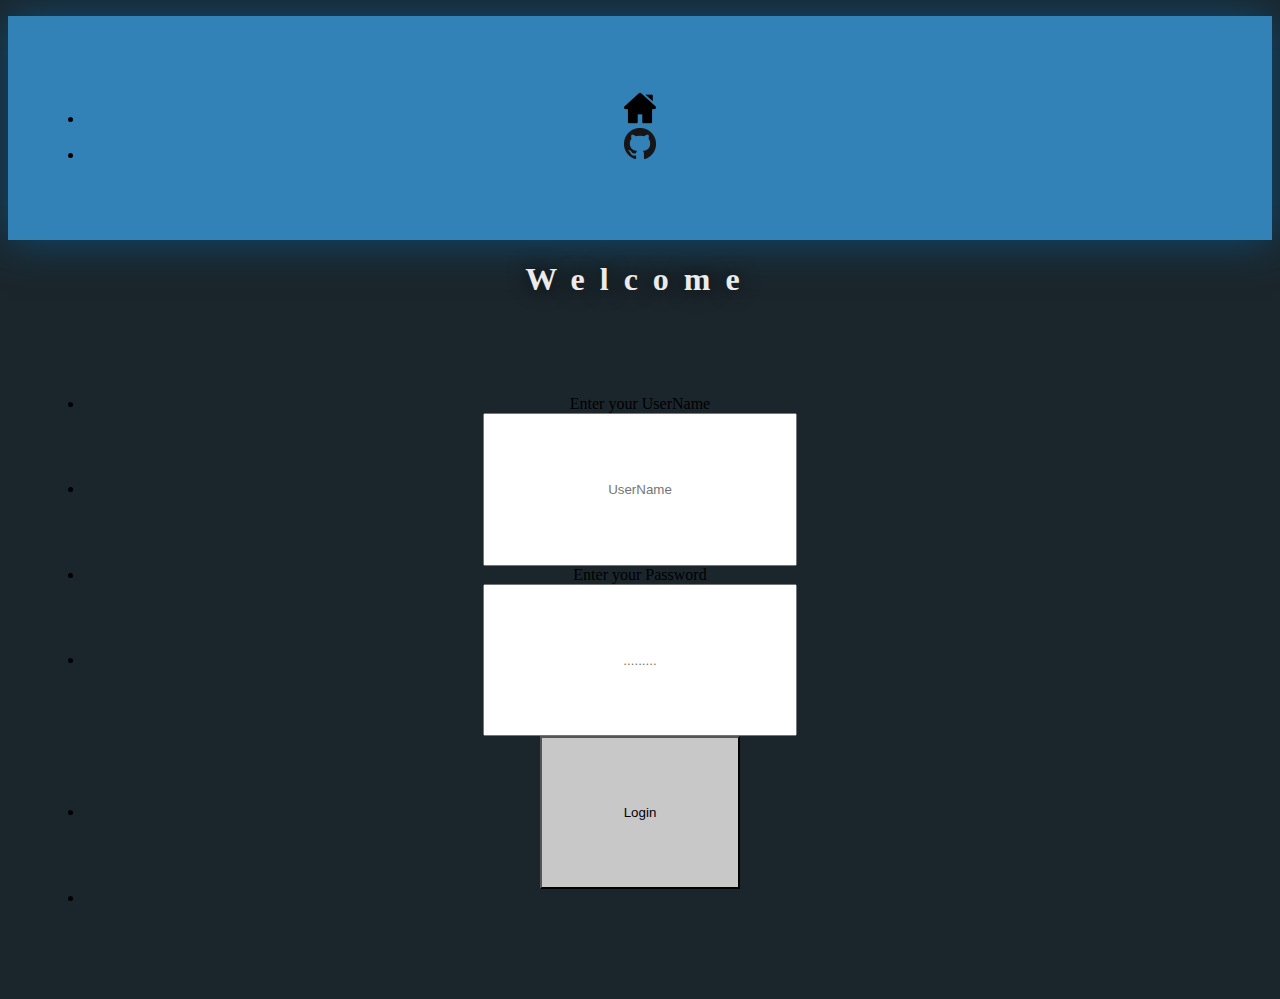
==== HTML Version/login.html @ fbc04cf9 "Fixed JS login;; Now it actually works!" ====
<!DOCTYPE html>
<html lang="en">
    <head>
        <meta charset="UTF-8">
        <meta name="viewport" content="width=device-width, initial-scale=1.0">
        <!--Linking CSS Files for Styling and JQuery from Google via CDN!-->
        <link rel="stylesheet" href="mvp.css">
        <link rel="stylesheet" href="custom.css">
        <!--<script src="https://ajax.googleapis.com/ajax/libs/jquery/3.4.1/jquery.min.js"></script>-->
        <!--Title-->
        <title>Login</title>
    </head>

    <script>
        //Used to check if username and password are correct from an array!
        function login() {
          var username = document.getElementById("username").value;
          var password = document.getElementById("password").value;
          //document.getElementById("test").innerHTML = username + " " + password;

          //These are the correct credentials to be checked with the user inputed ones!
          var credentials = [
              {
                  username: "joel",
                  password: "bruh"
              },
              {
                  username: "joel12",
                  password: "bruh12"
              },
          ]
          for (i = 0; i < credentials.length; i++) {
              if (username == credentials[i].username && password == credentials[i].password) {
                  document.getElementById("response").innerHTML = "You have been Logged in! REDIRECTING..."
                  window.location.replace("#"); //Replace the # to change the redirect location!
                  return
              }    
          }
          //If wrong this will happen!
          document.getElementById("response").innerHTML = "UserName or Password INCORRECT! Try Again..."

          //Other attempt that didnt really work.
            //const fs = require("fs")
            //var credentials = fs.FileRead("logins.txt", "utf-8")
            //for (const line in credentials) {
              //var login_info = line.split(" ")
              //if (login_info[0] == username && login_info[1] == password) {
              //    document.getElementById("test").innerHTML = "bruh moment"; 
              //}
              //else {
              //  document.getElementById("test").innerHTML = "sad moment";
              //}
            //}
        }
    </script>

    <body style="background-color: #1b262c;">
        <!--Nav-Bar at the top of the website!-->
        <div class="nav-bar">
            <header>
                <nav>
                    <ul>
                        <li><img class="gitlogo" src="icons/home.png"></li>
                        <li><a href="https://github.com/joeltomjoseph"><img class="gitlogo" src="icons/GitHub-Mark-32px.png"></a></li>
                    </ul>
                </nav>
            </header>
        </div>
        <!--Main Login Box-->
        <center>
        <h1>Welcome</h1>
            <div class="login-container">
                <ul>
                    <li>Enter your UserName</li>
                    <li><input type="text" id = username placeholder="UserName"></li>
                    <li>Enter your Password</li>
                    <li><input type="password" id = password placeholder="........."></li>
                    <li><input type="button" class="button" onclick="login()" value="Login"></li>
                    <li id="response"></li>
                </ul>
            </div>
        <!--<p id="test"></p>-->
        </center>
    </body>
</html>
---- HTML Version/custom.css ----
.form-container {
    width: 250px;
    height: auto;
    padding: 20px 30px;
    background-color: rgb(235, 235, 235);
    border-radius: 10px;
    box-shadow: 0 0 50px 0 #000;
    margin: auto;
}

.gitlogo {
    margin: 0px;
}

nav {
    margin-bottom: 0px;
}

body {
    padding: 0px;
}

.button {
    background-color: rgb(200, 200, 200);
    width: 200px;
}

h1 {
    color: rgb(235, 235, 235);
    letter-spacing: 15px;
    text-shadow: 0 0 20px black;
}

ul {
    margin-left: auto;
    padding: 6%;
}

button {
    text-align: center;
}

input {
    margin: auto;
    text-align: center;
    padding: 6%;
}

li {
    text-align: center;
}

header {
    padding: 0px;
}

.nav-bar {
    background-color: #3282b8;
    margin-top: auto;
    box-shadow: 0 0 40px 0 #0f4c75;
}
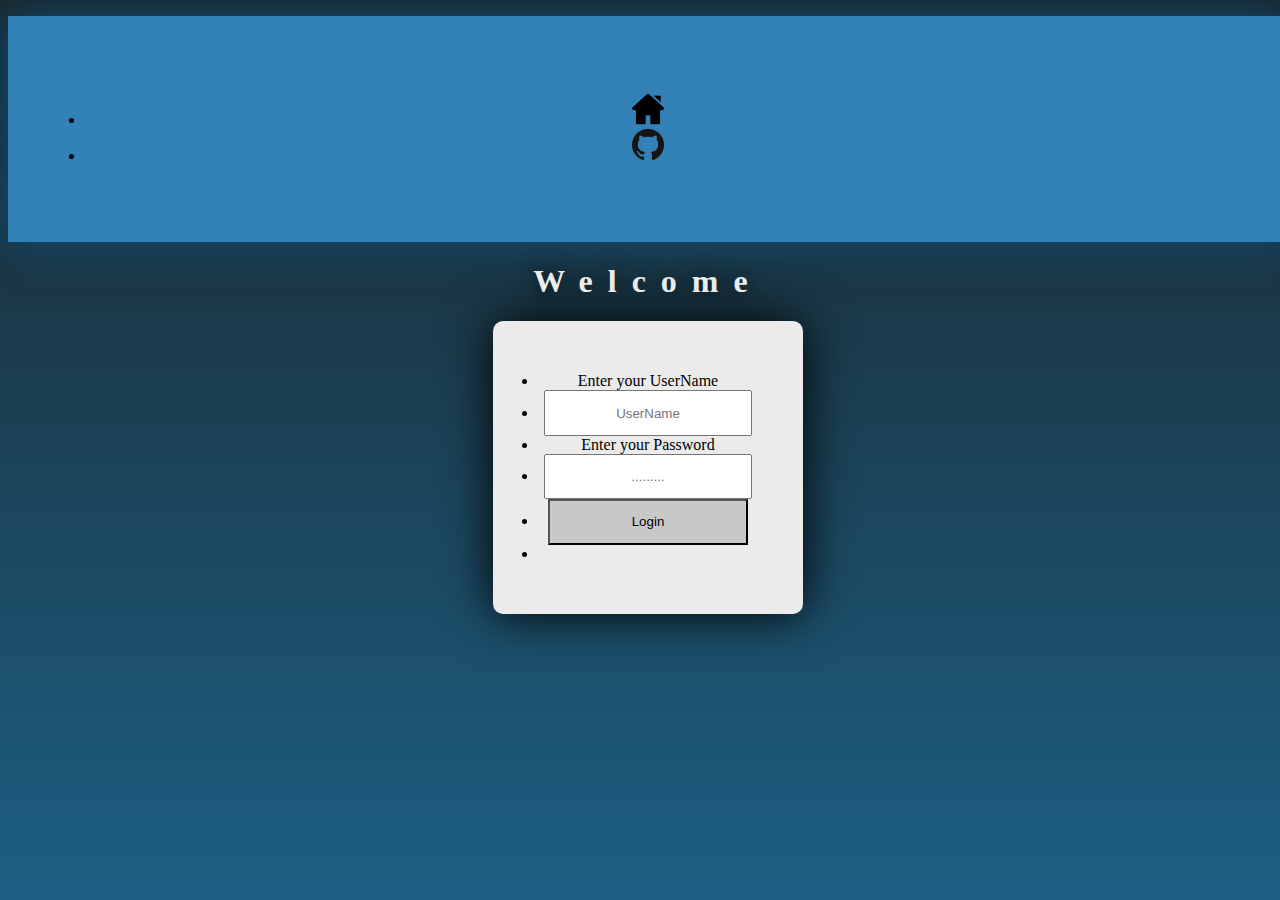
==== commit 072e2558: "Fixed! I think its Finished!" ====
--- a/HTML Version/login.html
+++ b/HTML Version/login.html
@@ -3,9 +3,10 @@
     <head>
         <meta charset="UTF-8">
         <meta name="viewport" content="width=device-width, initial-scale=1.0">
-        <!--Linking CSS Files for Styling and JQuery from Google via CDN!-->
+        <!--Linking CSS Files for Styling, home.png for the icon and JQuery from Google via CDN!-->
         <link rel="stylesheet" href="mvp.css">
         <link rel="stylesheet" href="custom.css">
+        <link rel="icon" href="icons/home.png">
         <!--<script src="https://ajax.googleapis.com/ajax/libs/jquery/3.4.1/jquery.min.js"></script>-->
         <!--Title-->
         <title>Login</title>
@@ -54,7 +55,7 @@
         }
     </script>
 
-    <body style="background-color: #1b262c;">
+    <body>
         <!--Nav-Bar at the top of the website!-->
         <div class="nav-bar">
             <header>
--- a/HTML Version/custom.css
+++ b/HTML Version/custom.css
@@ -1,4 +1,4 @@
-.form-container {
+.login-container {
     width: 250px;
     height: auto;
     padding: 20px 30px;
@@ -7,6 +7,20 @@
     box-shadow: 0 0 50px 0 #000;
     margin: auto;
 }
+
+html {
+    height: 100%;
+}
+
+body {
+    width: 100%;
+    background: linear-gradient(to bottom, #1b262c, #1c5f83);
+}
+
+/*body {
+    background-image: linear-gradient(to bottom left, #1b262c, #1d4f69);
+}
+*/
 
 .gitlogo {
     margin: 0px;
@@ -23,6 +37,7 @@
 .button {
     background-color: rgb(200, 200, 200);
     width: 200px;
+    
 }
 
 h1 {
